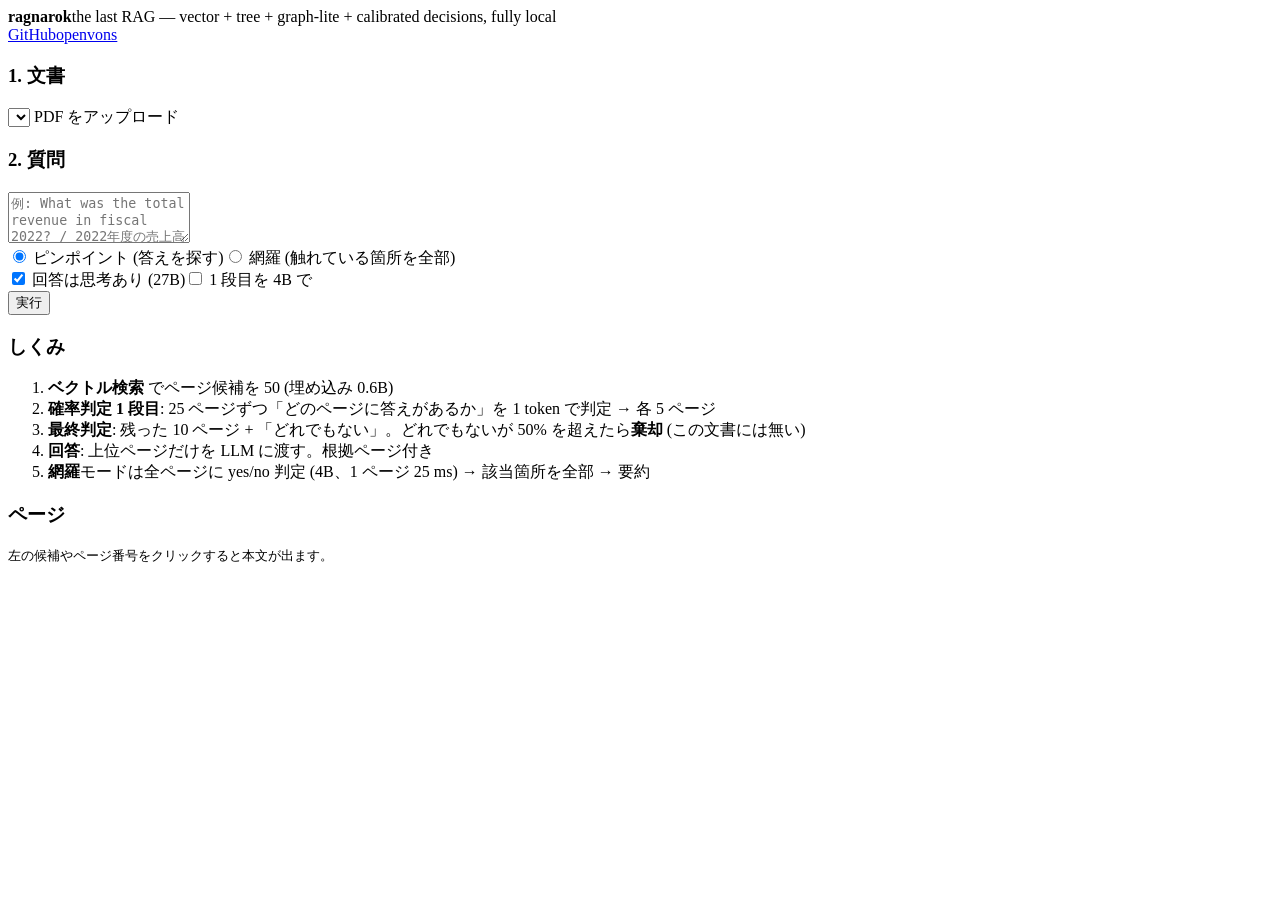
==== examples/demo/static/index.html @ dec9d225 "demo: ragnarok デモ (段階表示・棄却・網羅)、Engine API、集約の網羅性評価 (全頁判定 R0.93 vs ベクトル top-10 R0.57) Co-Authored-By:" ====
<!doctype html><html lang="ja"><head><meta charset="utf-8"><meta name="viewport" content="width=device-width,initial-scale=1">
<title>ragnarok — the last RAG</title><link rel="stylesheet" href="/static/app.css"></head>
<body>
<header><div class="brand"><b>ragnarok</b><span class="tag">the last RAG — vector + tree + graph-lite + calibrated decisions, fully local</span></div>
<nav><a href="https://github.com/genai-craft/ragnarok" target="_blank">GitHub</a><a href="https://openvons.com" target="_blank">openvons</a></nav></header>
<main>
<section class="left">
  <h3>1. 文書</h3>
  <select id="doc"></select>
  <label class="upl">PDF をアップロード<input type="file" id="file" accept="application/pdf" hidden></label>
  <div class="muted small" id="docinfo"></div>
  <h3>2. 質問</h3>
  <div class="chips" id="samples"></div>
  <textarea id="q" rows="3" placeholder="例: What was the total revenue in fiscal 2022? / 2022年度の売上高は？"></textarea>
  <div class="row"><label><input type="radio" name="mode" value="ask" checked> ピンポイント (答えを探す)</label><label><input type="radio" name="mode" value="sweep"> 網羅 (触れている箇所を全部)</label></div>
  <div class="row small"><label><input type="checkbox" id="think" checked> 回答は思考あり (27B)</label><label><input type="checkbox" id="fast"> 1 段目を 4B で</label></div>
  <button id="go" class="go">実行</button> <span class="muted small" id="status"></span>
  <h3>しくみ</h3>
  <ol class="how">
    <li><b>ベクトル検索</b> でページ候補を 50 (埋め込み 0.6B)</li>
    <li><b>確率判定 1 段目</b>: 25 ページずつ「どのページに答えがあるか」を 1 token で判定 → 各 5 ページ</li>
    <li><b>最終判定</b>: 残った 10 ページ + 「どれでもない」。どれでもないが 50% を超えたら<b>棄却</b> (この文書には無い)</li>
    <li><b>回答</b>: 上位ページだけを LLM に渡す。根拠ページ付き</li>
    <li><b>網羅</b>モードは全ページに yes/no 判定 (4B、1 ページ 25 ms) → 該当箇所を全部 → 要約</li>
  </ol>
</section>
<section class="main">
  <div id="pipeline"></div>
  <div id="answer" class="answer" hidden></div>
</section>
<aside class="right"><h3>ページ <span id="pno" class="muted"></span></h3><div id="psec" class="muted small"></div><pre id="ptext" class="ptext">左の候補やページ番号をクリックすると本文が出ます。</pre></aside>
</main>
<script src="/static/app.js"></script></body></html>
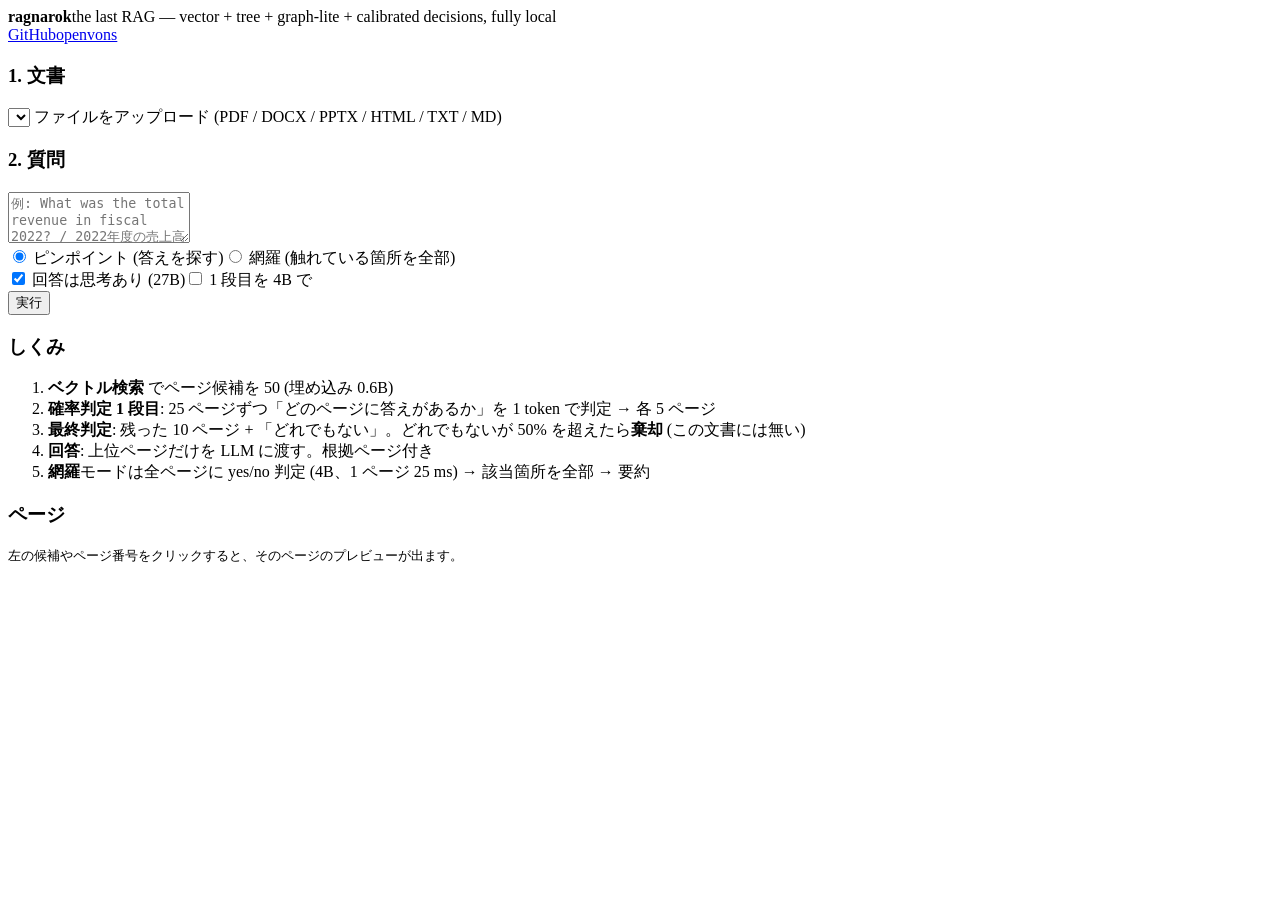
==== commit 6eb97e55: "demo: PDF ページのプレビュー、DOCX/PPTX/HTML/TXT/MD の取り込み、回答のストリーミング表示 (思考中・経過秒)" ====
--- a/examples/demo/static/index.html
+++ b/examples/demo/static/index.html
@@ -7,7 +7,7 @@
 <section class="left">
   <h3>1. 文書</h3>
   <select id="doc"></select>
-  <label class="upl">PDF をアップロード<input type="file" id="file" accept="application/pdf" hidden></label>
+  <label class="upl">ファイルをアップロード (PDF / DOCX / PPTX / HTML / TXT / MD)<input type="file" id="file" accept=".pdf,.docx,.pptx,.html,.htm,.txt,.md" hidden></label>
   <div class="muted small" id="docinfo"></div>
   <h3>2. 質問</h3>
   <div class="chips" id="samples"></div>
@@ -28,6 +28,6 @@
   <div id="pipeline"></div>
   <div id="answer" class="answer" hidden></div>
 </section>
-<aside class="right"><h3>ページ <span id="pno" class="muted"></span></h3><div id="psec" class="muted small"></div><pre id="ptext" class="ptext">左の候補やページ番号をクリックすると本文が出ます。</pre></aside>
+<aside class="right"><h3>ページ <span id="pno" class="muted"></span> <span id="pview" class="seg" hidden><button data-v="image" class="on">プレビュー</button><button data-v="text">本文</button></span></h3><div id="psec" class="muted small"></div><img id="pimg" class="pimg" alt="" hidden><pre id="ptext" class="ptext">左の候補やページ番号をクリックすると、そのページのプレビューが出ます。</pre></aside>
 </main>
 <script src="/static/app.js"></script></body></html>
